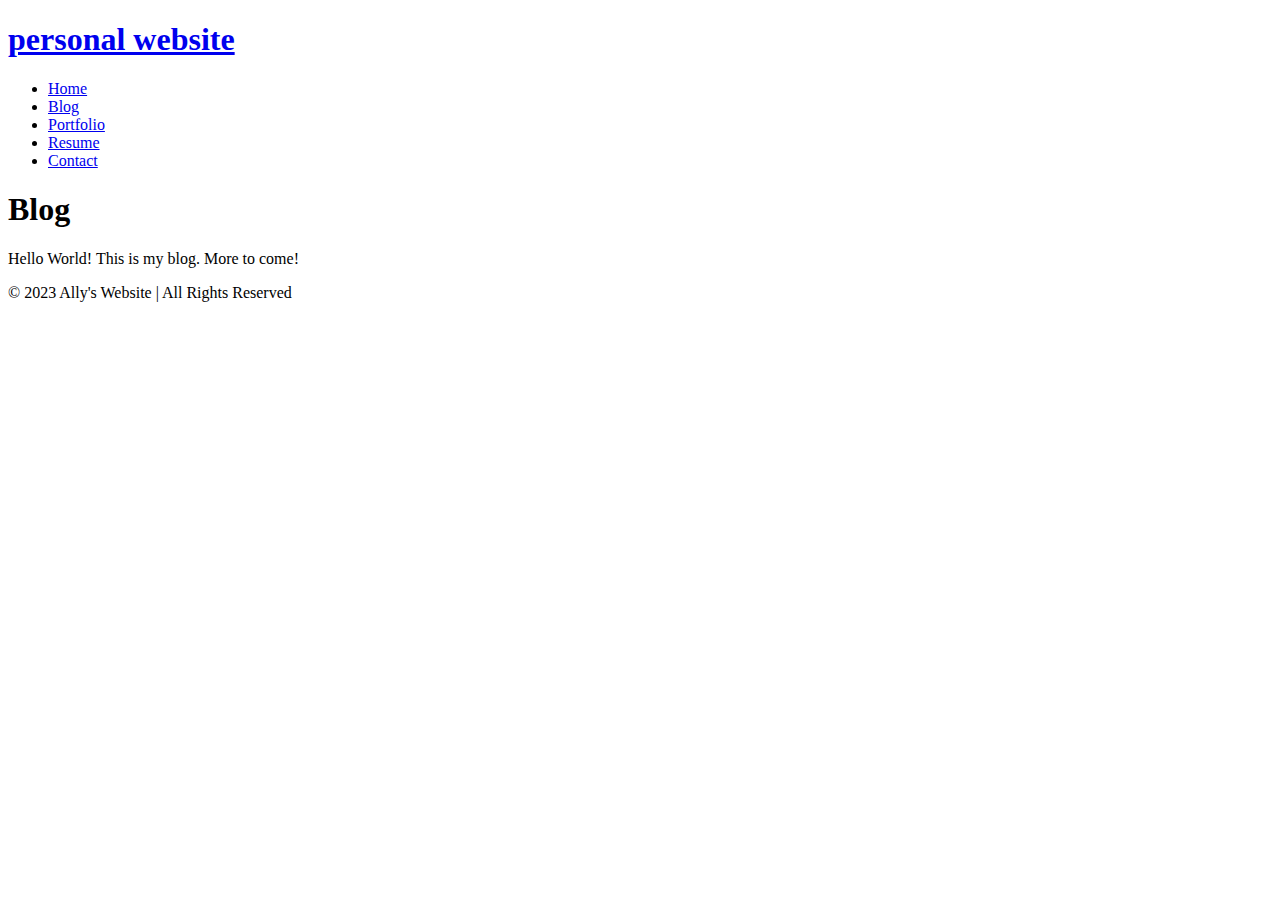
==== blog.html @ 768ce9cb "navbar links" ====
<!DOCTYPE html>
<html>
  <head>
    <title>Blog</title>
  </head>
  <body>
    <nav class="navbar">
      <h1 class="logo"><a href="index.html">personal website</a></h1>
      <ul class="nav-list">
        <li><a href="index.html">Home</a></li>
        <li><a href="blog.html">Blog</a></li>
        <li><a href="portfolio.html">Portfolio</a></li>
        <li><a href="resume.html">Resume</a></li>
        <li><a href="contact.html">Contact</a></li>
      </ul>
    </nav>
        <main>
          <h1 class="page-title">Blog</h1>
          <p>Hello World! This is my blog. More to come!</p>
        </main>
        <footer class="footer">
            © 2023 Ally's Website | All Rights Reserved
        </footer>
  </body>
</html>
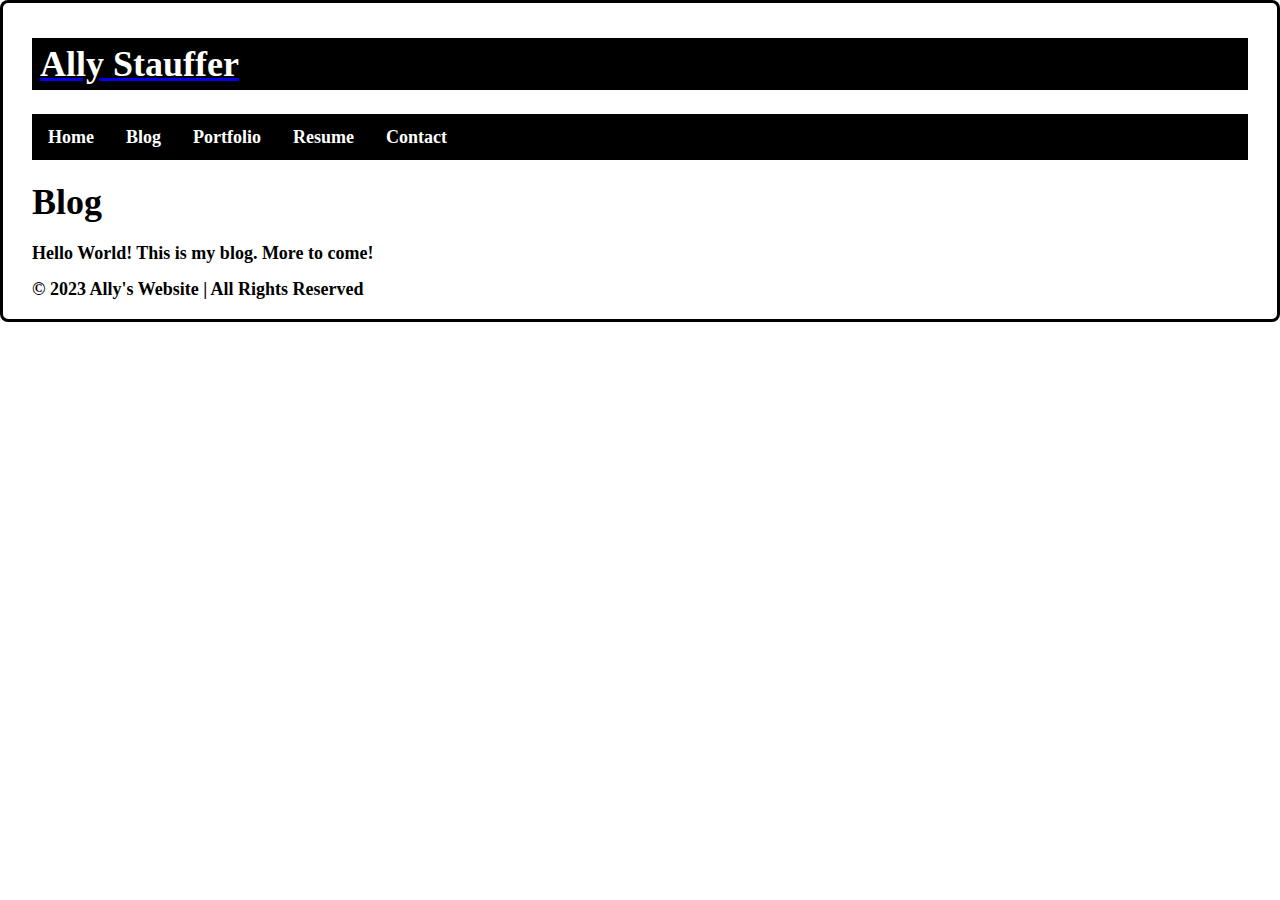
==== commit d7c37eb0: "new" ====
--- a/blog.html
+++ b/blog.html
@@ -5,7 +5,7 @@
   </head>
   <body>
     <nav class="navbar">
-      <h1 class="logo"><a href="index.html">personal website</a></h1>
+      <h1 class="logo"><a href="index.html"><font color="#ffffff">Ally Stauffer</font></a></h1>
       <ul class="nav-list">
         <li><a href="index.html">Home</a></li>
         <li><a href="blog.html">Blog</a></li>
@@ -22,4 +22,6 @@
             © 2023 Ally's Website | All Rights Reserved
         </footer>
   </body>
-</html>+</html>
+
+<link rel="stylesheet" href="styles.css">
--- a/styles.css
+++ b/styles.css
@@ -0,0 +1,73 @@
+html {
+    display: inline-block;
+    outline: 0;
+    border: 0;
+    cursor: pointer;
+    border-radius: 8px;
+    padding: 14px 24px 16px;
+    font-size: 18px;
+    font-weight: 700;
+    line-height: 1;
+    transition: transform 200ms,background 200ms;
+    background: transparent;
+    color: #000000;
+    box-shadow: 0 0 0 3px #000000 inset;
+    :hover{
+        transform: translateY(-2px);
+    }
+}
+
+img {
+    .center {
+        display: block;
+      }
+      width: 500px;
+      height: 300px;
+}
+
+ul {
+    list-style-type: none;
+    margin: 0;
+    padding: 0;
+  }
+
+  li {
+    display: inline;
+    float: left;
+}
+
+a {
+  display: block;
+  padding: 8px;
+  background-color: #000000;
+}
+
+ul {
+    list-style-type: none;
+    margin: 0;
+    padding: 0;
+    overflow: hidden;
+    background-color: #000000;
+    text-align: center;
+  }
+  
+  li {
+    float: left;
+  }
+  
+  li a {
+    display: block;
+    color: rgb(255, 255, 255);
+    text-align: center;
+    padding: 14px 16px;
+    text-decoration: none;
+  }
+  
+  /* Change the link color to #111 (black) on hover */
+  li a:hover {
+    background-color: #111;
+  }
+
+  .active {
+    background-color: #04AA6D;
+  }
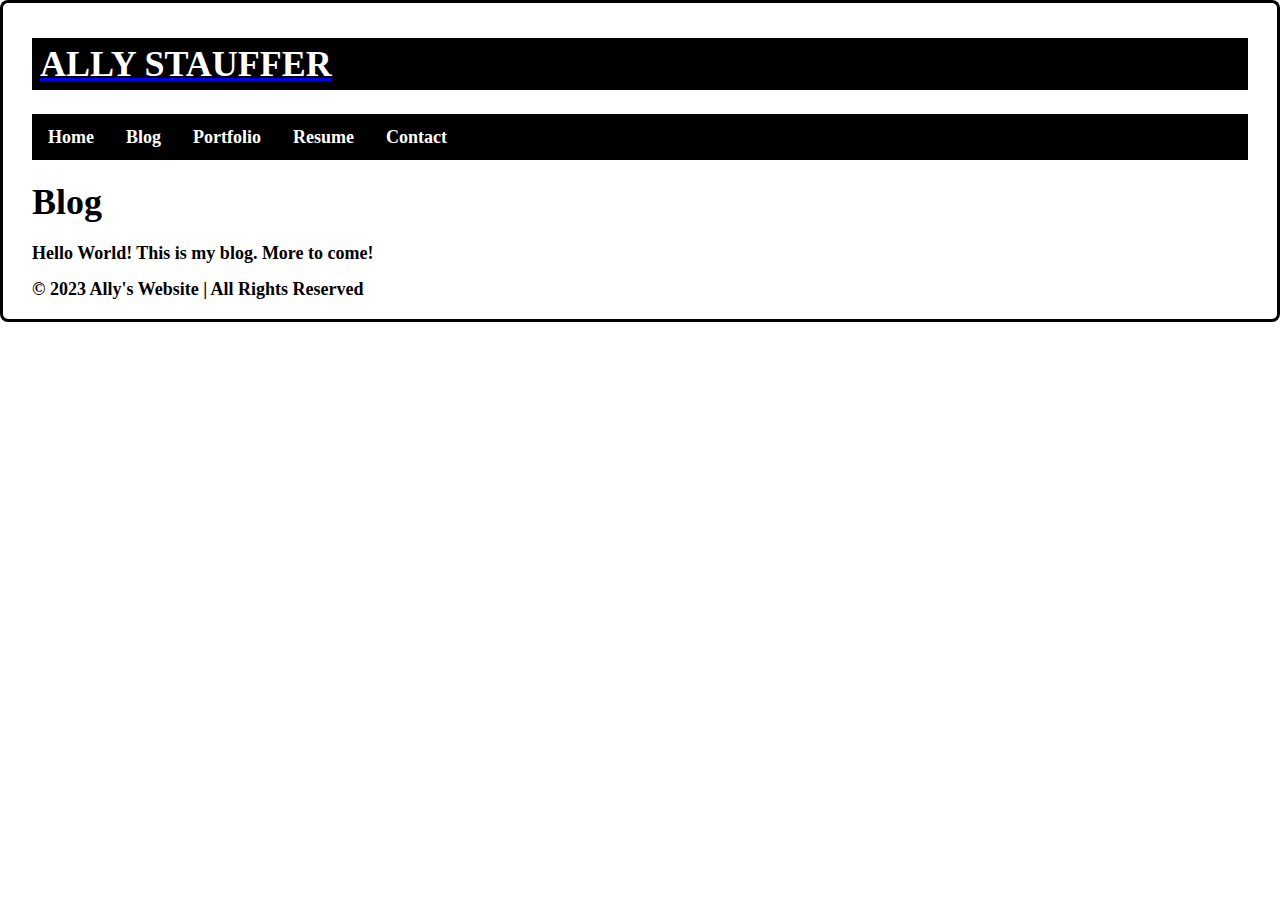
==== commit dd8398f4: "hi" ====
--- a/blog.html
+++ b/blog.html
@@ -5,7 +5,7 @@
   </head>
   <body>
     <nav class="navbar">
-      <h1 class="logo"><a href="index.html"><font color="#ffffff">Ally Stauffer</font></a></h1>
+      <h1 class="logo"><a href="index.html"><font color="#ffffff">ALLY STAUFFER</font></a></h1>
       <ul class="nav-list">
         <li><a href="index.html">Home</a></li>
         <li><a href="blog.html">Blog</a></li>
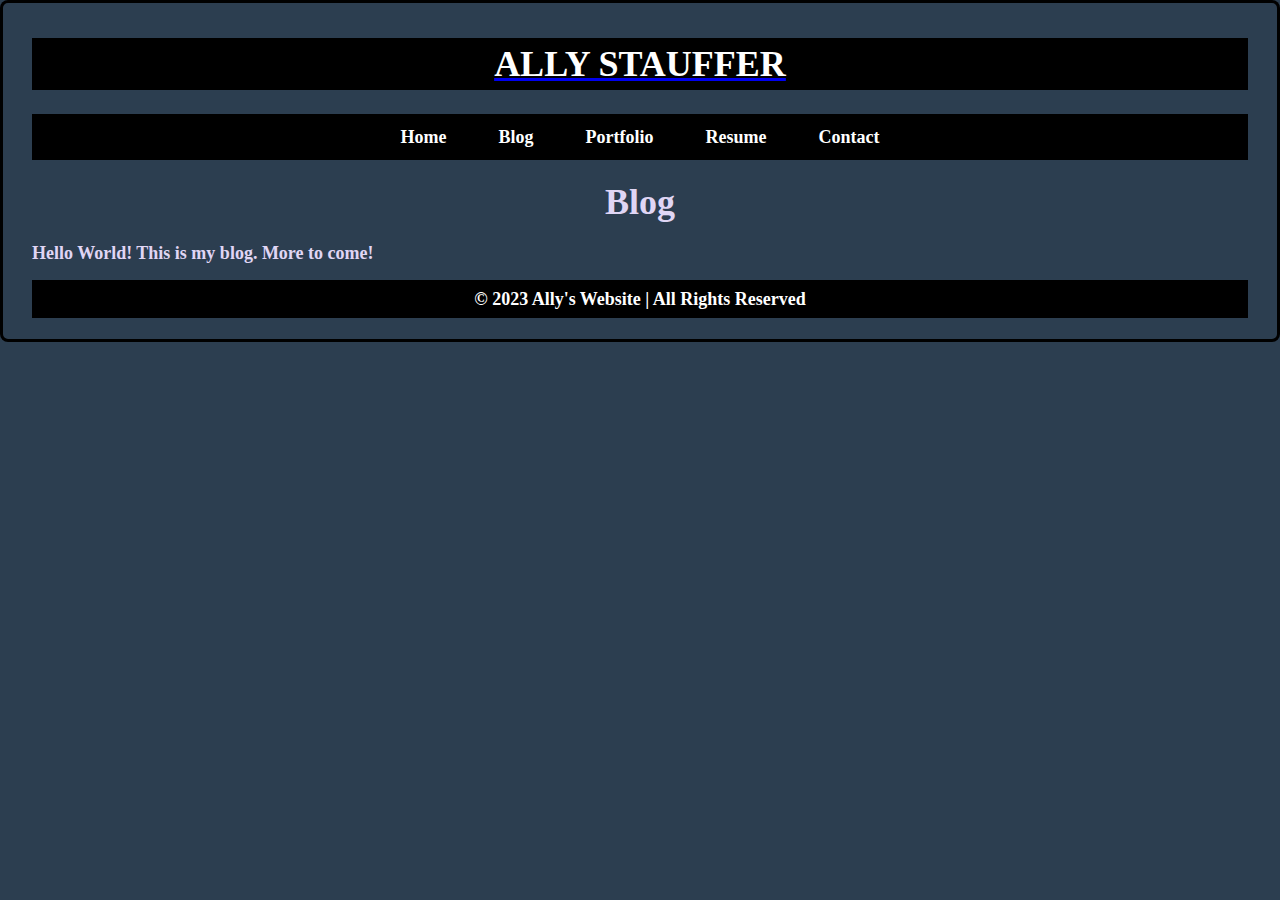
==== commit 8762f8a8: "new" ====
--- a/blog.html
+++ b/blog.html
@@ -1,7 +1,7 @@
 <!DOCTYPE html>
 <html>
   <head>
-    <title>Blog</title>
+    <title>BLOGg</title>
   </head>
   <body>
     <nav class="navbar">
--- a/styles.css
+++ b/styles.css
@@ -8,9 +8,9 @@
     font-size: 18px;
     font-weight: 700;
     line-height: 1;
-    transition: transform 200ms,background 200ms;
+    transition: transform 200ms, background 200ms;
     background: transparent;
-    color: #000000;
+    color: #e0d6f5;
     box-shadow: 0 0 0 3px #000000 inset;
     :hover{
         transform: translateY(-2px);
@@ -68,6 +68,73 @@
     background-color: #111;
   }
 
-  .active {
-    background-color: #04AA6D;
-  }
+body {
+  background-color: rgb(44, 62, 80);
+}
+  
+p {
+  text-color
+}
+
+/* Styles for the about-me section */
+.about-me {
+  padding: 20px;
+  margin: 10px;
+  background-color: #34495e; /* Slightly lighter than the body */
+  color: white;
+}
+
+/* Styles for the skills section */
+.skills {
+  padding: 20px;
+  margin: 10px;
+  background-color: #2c3e50;
+  color: #ffffff;
+}
+
+/* Styles for the projects section */
+.projects {
+  padding: 20px;
+  margin: 10px;
+  background-color: #22313f;
+  color: #e0d6f5;
+}
+
+/* General footer styling */
+footer {
+  text-align: center;
+  padding: 10px;
+  background-color: #000000;
+  color: #ffffff;
+}
+
+h1 {
+  text-align: center;
+}
+
+ul {
+  list-style-type: none;
+  margin: 0;
+  padding: 0;
+  display: flex; /* Use flexbox for alignment */
+  justify-content: center; /* Center the buttons horizontally */
+  background-color: #000000;
+  text-align: center;
+}
+
+li {
+  margin: 0 10px; /* Optional: Add space between the buttons */
+}
+
+li a {
+  display: block;
+  color: rgb(255, 255, 255);
+  text-align: center;
+  padding: 14px 16px;
+  text-decoration: none;
+  background-color: #000000;
+}
+
+li a:hover {
+  background-color: rgb(44, 62, 80);
+}
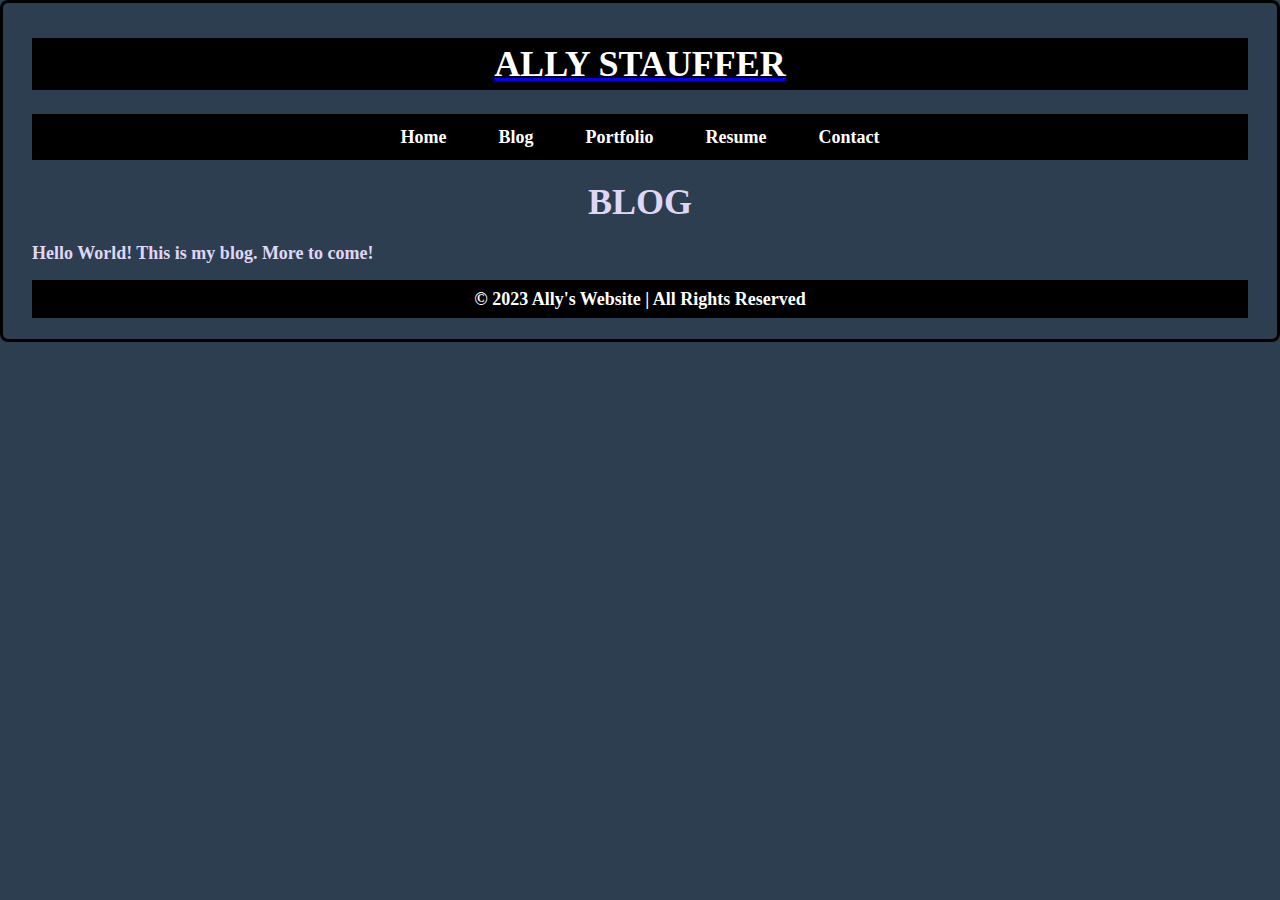
==== commit 65253df4: "semantics" ====
--- a/blog.html
+++ b/blog.html
@@ -1,7 +1,7 @@
 <!DOCTYPE html>
 <html>
   <head>
-    <title>BLOGg</title>
+    <title>Blog</title>
   </head>
   <body>
     <nav class="navbar">
@@ -15,7 +15,7 @@
       </ul>
     </nav>
         <main>
-          <h1 class="page-title">Blog</h1>
+          <h1 class="page-title">BLOG</h1>
           <p>Hello World! This is my blog. More to come!</p>
         </main>
         <footer class="footer">
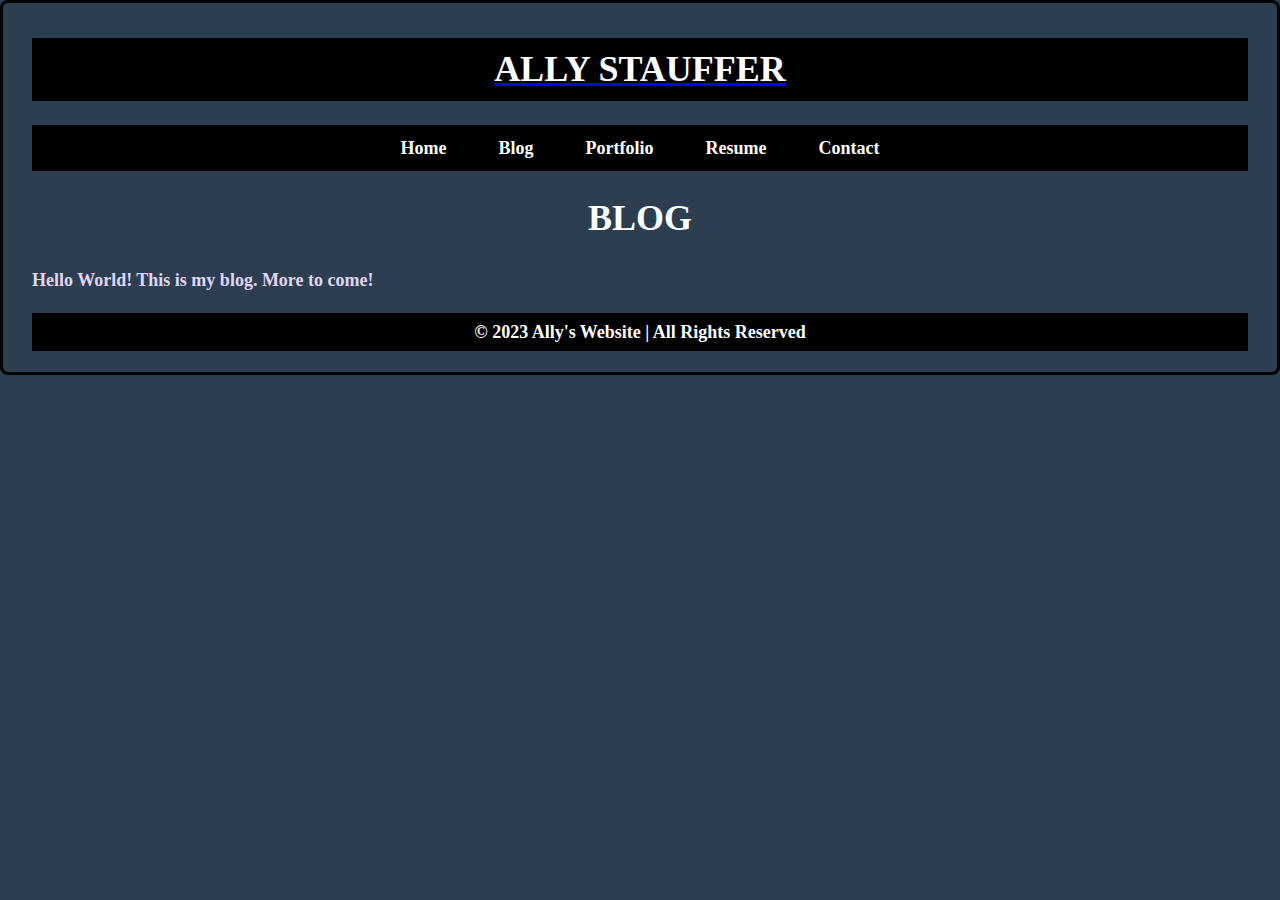
==== commit 87e64dfe: "line spacing" ====
--- a/blog.html
+++ b/blog.html
@@ -25,3 +25,4 @@
 </html>
 
 <link rel="stylesheet" href="styles.css">
+
--- a/styles.css
+++ b/styles.css
@@ -110,6 +110,7 @@
 
 h1 {
   text-align: center;
+  color: #ffffff;
 }
 
 ul {
@@ -138,3 +139,11 @@
 li a:hover {
   background-color: rgb(44, 62, 80);
 }
+
+p {
+  line-height: 1.6; /* Relative value (1.6 times the font size) */
+}
+
+h1, h2, h3 {
+  line-height: 1.3; /* Slightly smaller for headings */
+}
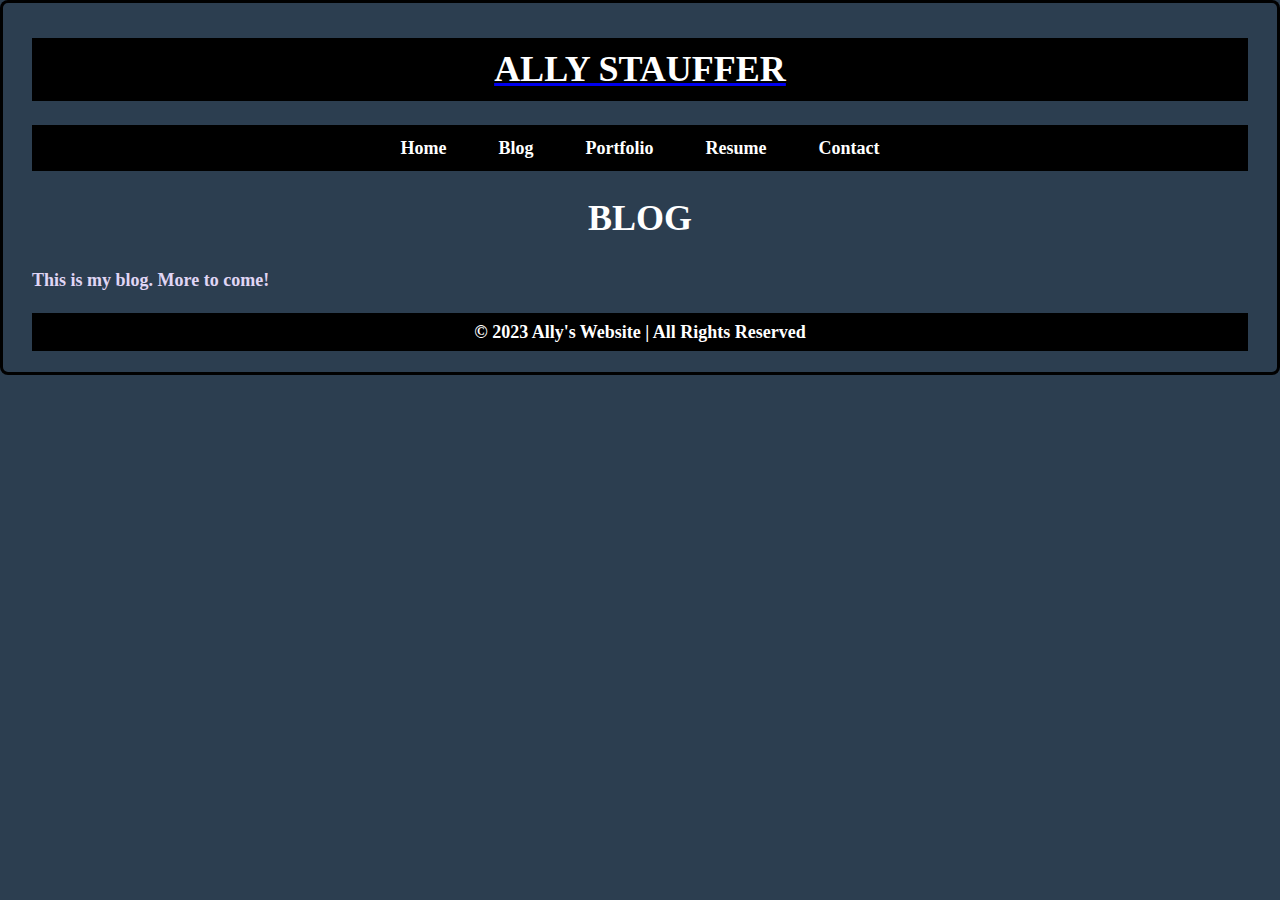
==== commit 6f8ecd3f: "some css touches" ====
--- a/blog.html
+++ b/blog.html
@@ -16,7 +16,7 @@
     </nav>
         <main>
           <h1 class="page-title">BLOG</h1>
-          <p>Hello World! This is my blog. More to come!</p>
+          <p>This is my blog. More to come!</p>
         </main>
         <footer class="footer">
             © 2023 Ally's Website | All Rights Reserved
--- a/styles.css
+++ b/styles.css
@@ -8,7 +8,6 @@
     font-size: 18px;
     font-weight: 700;
     line-height: 1;
-    transition: transform 200ms, background 200ms;
     background: transparent;
     color: #e0d6f5;
     box-shadow: 0 0 0 3px #000000 inset;
@@ -108,8 +107,19 @@
   color: #ffffff;
 }
 
+.section-title {
+  text-align: center;
+  padding: 1px;
+  background-color: #000000;
+  color: #ffffff;
+}
+
 h1 {
   text-align: center;
+  color: #ffffff;
+}
+
+h3 {
   color: #ffffff;
 }
 
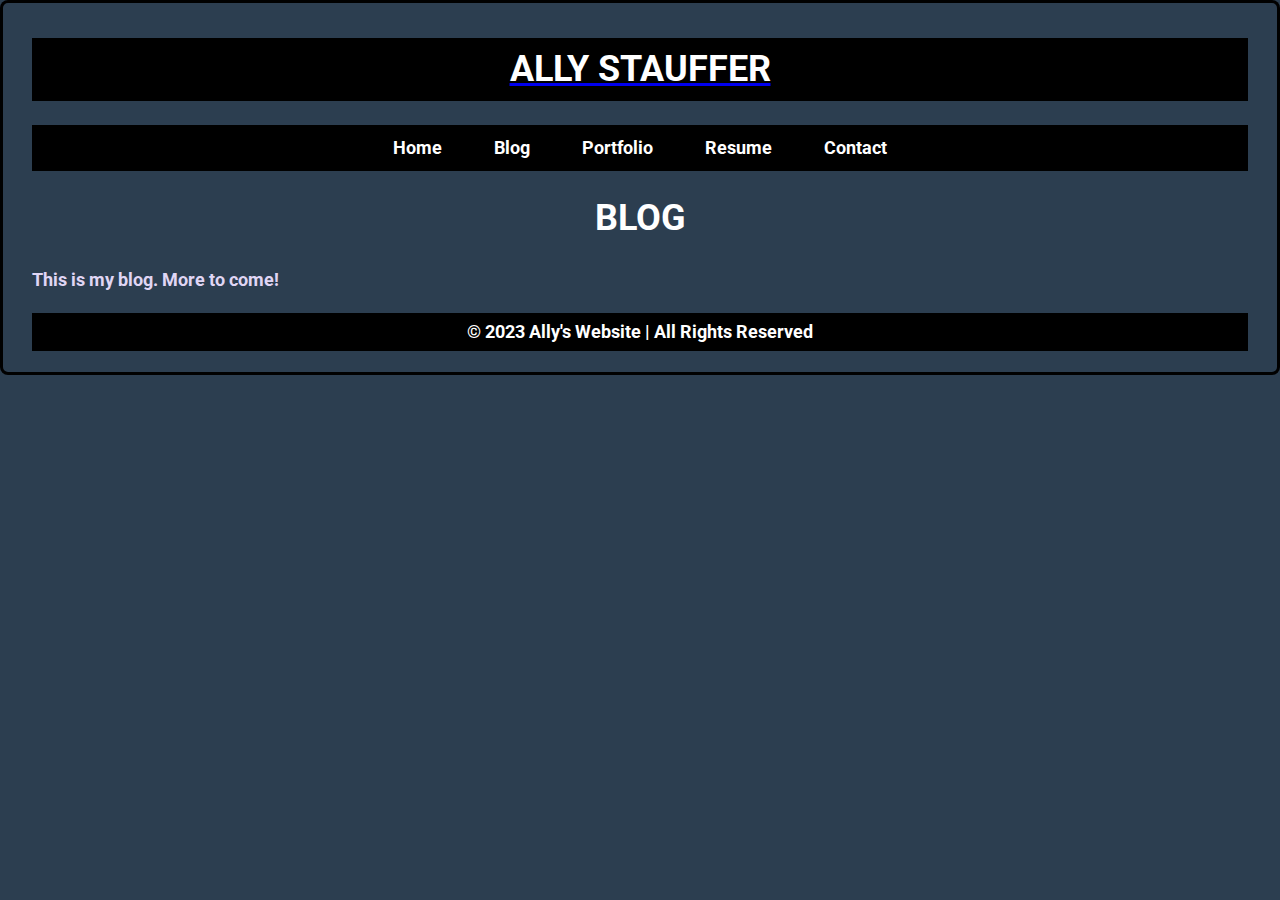
==== commit cff39beb: "semantics" ====
--- a/blog.html
+++ b/blog.html
@@ -2,6 +2,7 @@
 <html>
   <head>
     <title>Blog</title>
+    <link href="https://fonts.googleapis.com/css2?family=Roboto:wght@400&display=swap" rel="stylesheet">
   </head>
   <body>
     <nav class="navbar">
--- a/styles.css
+++ b/styles.css
@@ -11,17 +11,21 @@
     background: transparent;
     color: #e0d6f5;
     box-shadow: 0 0 0 3px #000000 inset;
-    :hover{
-        transform: translateY(-2px);
-    }
 }
 
-img {
+.small {
     .center {
         display: block;
       }
-      width: 500px;
-      height: 300px;
+      width: 20px;
+}
+
+.big {
+  .center {
+    display: block;
+  }
+  width: 833px;
+  height: 500px;
 }
 
 ul {
@@ -52,6 +56,9 @@
   
   li {
     float: left;
+    :hover{
+      transform: translateY(-2px);
+  }
   }
   
   li a {
@@ -60,19 +67,19 @@
     text-align: center;
     padding: 14px 16px;
     text-decoration: none;
+    :hover{
+      transform: translateY(-2px);
+  }
   }
   
-  /* Change the link color to #111 (black) on hover */
+
   li a:hover {
     background-color: #111;
+    transform: translateY(-2px);
   }
 
 body {
   background-color: rgb(44, 62, 80);
-}
-  
-p {
-  text-color
 }
 
 /* Styles for the about-me section */
@@ -147,7 +154,7 @@
 }
 
 li a:hover {
-  background-color: rgb(44, 62, 80);
+  background-color: rgb(42,42,42);
 }
 
 p {
@@ -157,3 +164,22 @@
 h1, h2, h3 {
   line-height: 1.3; /* Slightly smaller for headings */
 }
+
+
+body {
+  font-family: 'Roboto', sans-serif; /* Set the font for the entire body */
+}
+
+input, textarea {
+  font-family: 'Roboto', sans-serif; 
+  font-size: 16px;
+}
+
+/* Style for placeholders */
+input::placeholder, textarea::placeholder {
+  font-family: 'Roboto', sans-serif;
+  color: #ccc;
+  opacity: 1;
+}
+
+/* Additional CSS for other styles (navbar, footer, etc.) */
